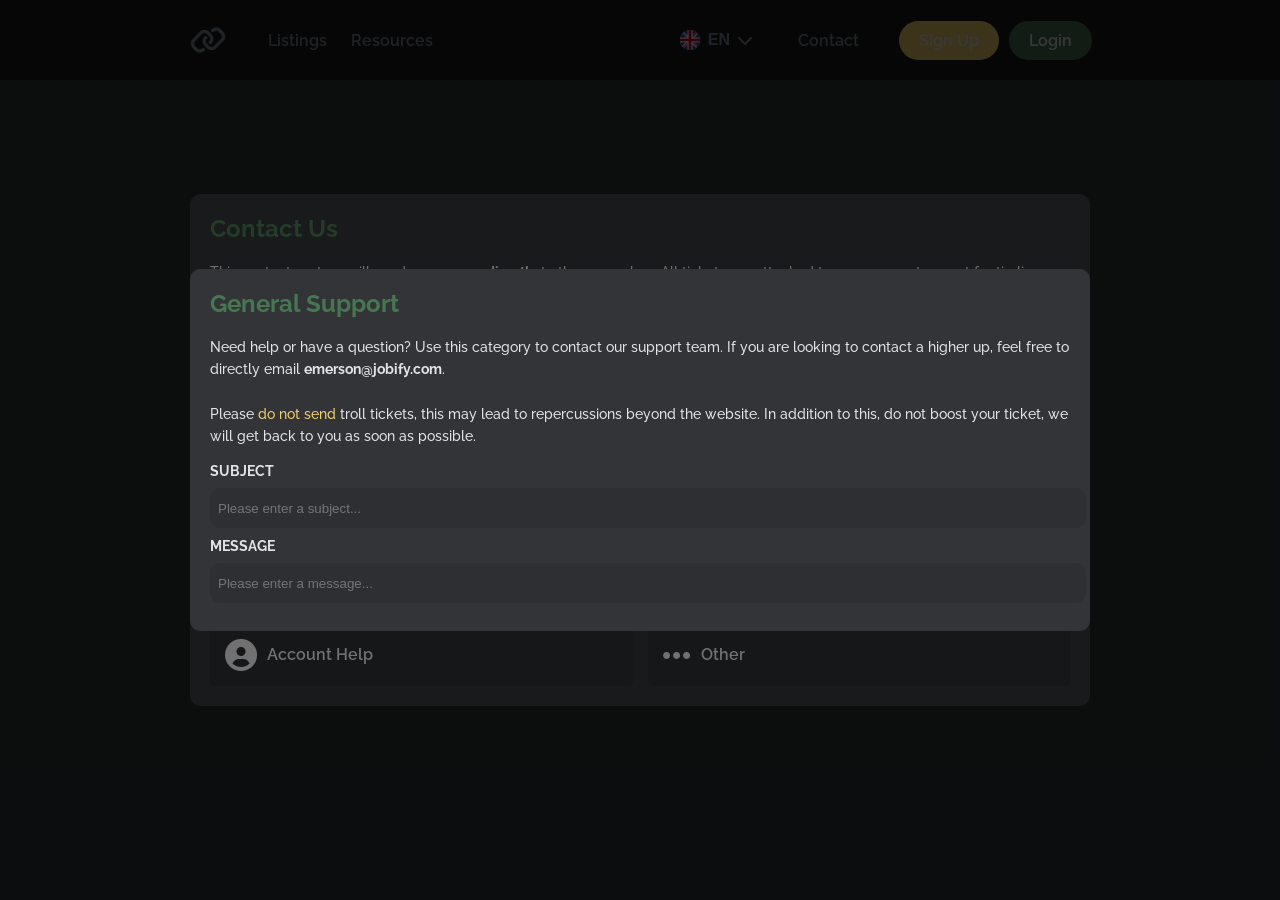
==== contact/index.html @ f9c880cd "2.4.25" ====
<!DOCTYPE html>
<html lang="en">
<head>
    <meta charset="UTF-8">
    <meta name="viewport" content="width=device-width, initial-scale=1.0">
    <title>Contact Options Modal</title>
    <link rel="stylesheet" href="style.css">
    <!-- Font Awesome CDN for icons -->
    <link rel="stylesheet" href="https://cdnjs.cloudflare.com/ajax/libs/font-awesome/6.0.0-beta3/css/all.min.css">
    <link rel="preconnect" href="https://fonts.googleapis.com">
    <link rel="preconnect" href="https://fonts.gstatic.com" crossorigin>
    <link href="https://fonts.googleapis.com/css2?family=Montserrat:ital,wght@0,100..900;1,100..900&family=Raleway:ital,wght@0,100..900;1,100..900&display=swap" rel="stylesheet">
</head>
<body>
    <!-- Header -->
    <header class="main-header">
        <div class="header-container">
            <div class="logo-group">
                <div class="logo">
                    <!-- Replace with your 40x40 SVG or logo -->
                    <svg xmlns="http://www.w3.org/2000/svg" width="40" height="40" viewBox="0 0 24 24" fill="none" stroke="#000000">
                        <path d="M9.16488 17.6505C8.92513 17.8743 8.73958 18.0241 8.54996 18.1336C7.62175 18.6695 6.47816 18.6695 5.54996 18.1336C5.20791 17.9361 4.87912 17.6073 4.22153 16.9498C3.56394 16.2922 3.23514 15.9634 3.03767 15.6213C2.50177 14.6931 2.50177 13.5495 3.03767 12.6213C3.23514 12.2793 3.56394 11.9505 4.22153 11.2929L7.04996 8.46448C7.70755 7.80689 8.03634 7.47809 8.37838 7.28062C9.30659 6.74472 10.4502 6.74472 11.3784 7.28061C11.7204 7.47809 12.0492 7.80689 12.7068 8.46448C13.3644 9.12207 13.6932 9.45086 13.8907 9.7929C14.4266 10.7211 14.4266 11.8647 13.8907 12.7929C13.7812 12.9825 13.6314 13.1681 13.4075 13.4078M10.5919 10.5922C10.368 10.8319 10.2182 11.0175 10.1087 11.2071C9.57284 12.1353 9.57284 13.2789 10.1087 14.2071C10.3062 14.5492 10.635 14.878 11.2926 15.5355C11.9502 16.1931 12.279 16.5219 12.621 16.7194C13.5492 17.2553 14.6928 17.2553 15.621 16.7194C15.9631 16.5219 16.2919 16.1931 16.9495 15.5355L19.7779 12.7071C20.4355 12.0495 20.7643 11.7207 20.9617 11.3787C21.4976 10.4505 21.4976 9.30689 20.9617 8.37869C20.7643 8.03665 20.4355 7.70785 19.7779 7.05026C19.1203 6.39267 18.7915 6.06388 18.4495 5.8664C17.5212 5.3305 16.3777 5.3305 15.4495 5.8664C15.2598 5.97588 15.0743 6.12571 14.8345 6.34955" stroke="#7e8e95" stroke-width="2" stroke-linecap="round"/>
                    </svg>
                </div>
                <nav class="nav-left">
                    <a href="#">Listings</a>
                    <a href="#">Resources</a>
                </nav>
            </div>
            <div class="action-group">
                <!-- Language Dropdown -->
                <div class="dropdown">
                    <button class="dropdown-btn" id="dropdownBtn">
                        <div class="dropdown-icon">
                            <div class="flag" style="background-color: #7e8e95;">
                                <svg width="20" height="20" viewBox="0 0 24 24" fill="none" xmlns="http://www.w3.org/2000/svg" class="w-5"><path d="M12 24c6.627 0 12-5.373 12-12S18.627 0 12 0 0 5.373 0 12s5.373 12 12 12z" fill="#F0F0F0"></path><path d="M2.48 4.694A11.956 11.956 0 00.413 8.87h6.243L2.48 4.694zM23.586 8.87a11.957 11.957 0 00-2.067-4.176L17.344 8.87h6.242zM.413 15.13a11.958 11.958 0 002.067 4.176l4.176-4.176H.413zM19.305 2.48A11.957 11.957 0 0015.13.414v6.243l4.175-4.175zM4.694 21.52a11.957 11.957 0 004.175 2.067v-6.243l-4.175 4.175zM8.87.413a11.957 11.957 0 00-4.176 2.068l4.175 4.175V.413zM15.13 23.587a11.96 11.96 0 004.175-2.068l-4.175-4.175v6.242zM17.344 15.13l4.175 4.176a11.957 11.957 0 002.067-4.176h-6.242z" fill="#0052B4"></path><path d="M23.898 10.435H13.565V.102a12.12 12.12 0 00-3.13 0v10.333H.102a12.12 12.12 0 000 3.13h10.333v10.333a12.12 12.12 0 003.13 0V13.565h10.333a12.12 12.12 0 000-3.13z" fill="#D80027"></path><path d="M15.13 15.13l5.355 5.355c.247-.246.481-.503.706-.77l-4.585-4.585H15.13zM8.87 15.13l-5.355 5.355c.246.247.503.482.77.706l4.585-4.585V15.13zM8.87 8.87L3.513 3.515c-.246.246-.48.503-.705.77L7.394 8.87h1.475zM15.13 8.87l5.355-5.355a11.996 11.996 0 00-.77-.706L15.13 7.394V8.87z" fill="#D80027"></path></svg>
                            </div>
                            <span style="margin-right: 8px;">EN</span>
                            <i class="fas fa-chevron-down"></i>
                        </div>
                    </button>
                    <div class="dropdown-content" id="dropdownMenu">
                        <div class="dropdown-item"><div class="flag" style="background-color: #7e8e95;">
                            <svg width="20" height="20" viewBox="0 0 24 24" fill="none" xmlns="http://www.w3.org/2000/svg" class="w-5"><path d="M12 24c6.627 0 12-5.373 12-12S18.627 0 12 0 0 5.373 0 12s5.373 12 12 12z" fill="#F0F0F0"></path><path d="M2.48 4.694A11.956 11.956 0 00.413 8.87h6.243L2.48 4.694zM23.586 8.87a11.957 11.957 0 00-2.067-4.176L17.344 8.87h6.242zM.413 15.13a11.958 11.958 0 002.067 4.176l4.176-4.176H.413zM19.305 2.48A11.957 11.957 0 0015.13.414v6.243l4.175-4.175zM4.694 21.52a11.957 11.957 0 004.175 2.067v-6.243l-4.175 4.175zM8.87.413a11.957 11.957 0 00-4.176 2.068l4.175 4.175V.413zM15.13 23.587a11.96 11.96 0 004.175-2.068l-4.175-4.175v6.242zM17.344 15.13l4.175 4.176a11.957 11.957 0 002.067-4.176h-6.242z" fill="#0052B4"></path><path d="M23.898 10.435H13.565V.102a12.12 12.12 0 00-3.13 0v10.333H.102a12.12 12.12 0 000 3.13h10.333v10.333a12.12 12.12 0 003.13 0V13.565h10.333a12.12 12.12 0 000-3.13z" fill="#D80027"></path><path d="M15.13 15.13l5.355 5.355c.247-.246.481-.503.706-.77l-4.585-4.585H15.13zM8.87 15.13l-5.355 5.355c.246.247.503.482.77.706l4.585-4.585V15.13zM8.87 8.87L3.513 3.515c-.246.246-.48.503-.705.77L7.394 8.87h1.475zM15.13 8.87l5.355-5.355a11.996 11.996 0 00-.77-.706L15.13 7.394V8.87z" fill="#D80027"></path></svg>
                        </div> English</div>
                        <div class="dropdown-item"><div class="flag" style="background-color: #f4a300;">
                            <svg width="20" height="20" viewBox="0 0 24 24" fill="none" xmlns="http://www.w3.org/2000/svg" class="w-5"><path d="M12 24c6.627 0 12-5.373 12-12S18.627 0 12 0 0 5.373 0 12s5.373 12 12 12z" fill="#F0F0F0"></path><path d="M24 12c0-5.16-3.257-9.558-7.826-11.254v22.508C20.744 21.558 24 17.159 24 12z" fill="#D80027"></path><path d="M0 12c0 5.16 3.257 9.558 7.826 11.254V.746C3.256 2.442 0 6.84 0 12z" fill="#0052B4"></path></svg>
                        </div> Français</div>
                        <div class="dropdown-item"><div class="flag" style="background-color: #d93c3c;">
                            <svg width="20" height="20" viewBox="0 0 24 24" fill="none" xmlns="http://www.w3.org/2000/svg" class="w-5"><path d="M0 12c0 1.468.264 2.874.746 4.174L12 17.217l11.254-1.043c.482-1.3.746-2.706.746-4.174 0-1.468-.264-2.874-.746-4.174L12 6.783.746 7.826A11.974 11.974 0 000 12z" fill="#FFDA44"></path><path d="M23.254 7.826C21.558 3.256 17.16 0 12 0 6.84 0 2.442 3.257.747 7.826h22.507zM.747 16.174C2.442 20.744 6.84 24 12 24c5.16 0 9.558-3.256 11.254-7.826H.747z" fill="#D80027"></path></svg>
                        </div> Español</div>
                        <div class="dropdown-item"><div class="flag" style="background-color: #7f9e3f;">
                            <svg width="20" height="20" viewBox="0 0 24 24" fill="none" xmlns="http://www.w3.org/2000/svg" class="w-5"><path d="M.747 16.174C2.442 20.744 6.84 24 12 24c5.16 0 9.558-3.256 11.254-7.826L12 15.13.747 16.174z" fill="#FFDA44"></path><path d="M12 0C6.84 0 2.442 3.256.747 7.826L12 8.87l11.254-1.044C21.558 3.256 17.16 0 12 0z" fill="#000"></path><path d="M.746 7.826A11.974 11.974 0 000 12c0 1.468.264 2.874.746 4.174h22.508c.482-1.3.746-2.706.746-4.174 0-1.468-.264-2.874-.746-4.174H.746z" fill="#D80027"></path></svg>
                        </div> Deutsch</div>
                        <div class="dropdown-item"><div class="flag" style="background-color: #3f7f7f;">
                            <svg width="20" height="20" viewBox="0 0 24 24" fill="none" xmlns="http://www.w3.org/2000/svg" class="w-5"><path d="M12 24c6.627 0 12-5.373 12-12S18.627 0 12 0 0 5.373 0 12s5.373 12 12 12z" fill="#D80027"></path><path d="M11.509 9.806l.984 1.357 1.595-.518-.986 1.356.984 1.357-1.594-.52-.986 1.356.001-1.676L9.913 12l1.595-.517V9.806z" fill="#F0F0F0"></path><path d="M8.822 15.391a3.391 3.391 0 111.613-6.375 4.174 4.174 0 100 5.967c-.48.26-1.03.408-1.614.408z" fill="#F0F0F0"></path></svg>
                        </div> Türkçe</div>
                        <div class="dropdown-item"><div class="flag" style="background-color: #7f3f7f;">
                            <svg width="20" height="20" viewBox="0 0 24 24" fill="none" xmlns="http://www.w3.org/2000/svg" class="w-5"><path d="M12 24c6.627 0 12-5.373 12-12S18.627 0 12 0 0 5.373 0 12s5.373 12 12 12z" fill="#6DA544"></path><path d="M6.783 14.348c0 .864.7 1.565 1.565 1.565h4.696c0 .72.583 1.304 1.304 1.304h1.565c.72 0 1.305-.584 1.305-1.304v-1.565H6.783zM17.348 6.783v3.652c0 .575-.468 1.043-1.044 1.043v1.565a2.612 2.612 0 002.609-2.608V6.783h-1.565zM6.13 10.436c0 .575-.468 1.043-1.043 1.043v1.565a2.612 2.612 0 002.609-2.608V6.783H6.13v3.653z" fill="#F0F0F0"></path><path d="M16.565 6.783H15v3.652h1.565V6.783zM12.652 8.87a.261.261 0 01-.522 0V6.781h-1.565V8.87a.261.261 0 01-.522 0V6.782H8.478V8.87c0 1.007.82 1.827 1.826 1.827.388 0 .748-.122 1.044-.33a1.816 1.816 0 001.273.315c-.11.456-.522.797-1.013.797v1.565a2.612 2.612 0 002.61-2.608V6.782h-1.566V8.87z" fill="#F0F0F0"></path><path d="M10.826 11.478H8.478v1.565h2.348v-1.565z" fill="#F0F0F0"></path></svg>
                        </div> العربية</div>
                        <div class="dropdown-item"><div class="flag" style="background-color: #3f7f3f;">
                            <svg width="20" height="20" viewBox="0 0 211 211" version="1.1" xmlns="http://www.w3.org/2000/svg" class="w-5"><g id="Page-1" stroke="none" stroke-width="1" fill="none" fill-rule="evenodd"><g id="Group" fill-rule="nonzero"><circle id="Oval" fill="#00C85F" cx="105.5" cy="105.5" r="105.5"></circle><path d="M101.455891,43.2218395 L11.6232391,102.973933 C9.4589203,104.413937 9.4589203,107.586888 11.6232391,109.026479 L101.455891,168.77816 C103.904739,170.40728 107.095261,170.40728 109.544109,168.77816 L199.376761,109.026479 C201.54108,107.586476 201.54108,104.413524 199.376761,102.973933 L109.544109,43.2218395 C107.095261,41.5927202 103.904739,41.5927202 101.455891,43.2218395 Z" id="Path" fill="#FFF046"></path><circle id="Oval" fill="#4B82E1" cx="105.5" cy="105.5" r="43.5"></circle><path d="M67.6205222,83.0610943 C66.186038,85.4179381 64.9735476,87.9163823 64,90.5378497 C84.3411501,89.156935 116.983312,92.7749729 145.64695,122 C146.668865,119.460686 147.467546,116.810733 148,114.061701 C119.948188,87.1959948 88.7959054,82.3716691 67.6205222,83.0610943 Z" id="Path" fill="#FFFFFF"></path></g></g></svg>
                        </div> Português</div>
                        <div class="dropdown-item"><div class="flag" style="background-color: #003f7f;">
                            <svg width="20" height="20" viewBox="0 0 24 24" fill="none" xmlns="http://www.w3.org/2000/svg" class="w-5"><path d="M24 12c0 6.627-5.373 12-12 12S0 18.627 0 12L12 0c6.627 0 12 5.373 12 12z" fill="#D80027"></path><path d="M12 12V0C5.373 0 0 5.373 0 12h12z" fill="#0052B4"></path><path d="M10.435 7.023l-1.466.69.78 1.419-1.59-.305-.202 1.608-1.109-1.183-1.108 1.183-.202-1.608-1.591.305.78-1.42-1.465-.69 1.465-.688-.78-1.42 1.591.305.202-1.608 1.108 1.182 1.109-1.182.201 1.608 1.592-.305-.78 1.42 1.465.689z" fill="#F0F0F0"></path><path d="M6.848 9.256a2.234 2.234 0 100-4.467 2.234 2.234 0 000 4.467z" fill="#0052B4"></path><path d="M6.848 8.213c-.656 0-1.19-.534-1.19-1.19 0-.656.534-1.19 1.19-1.19.657 0 1.19.534 1.19 1.19 0 .656-.533 1.19-1.19 1.19z" fill="#F0F0F0"></path></svg>
                        </div> 繁體中文</div>
                        <div class="dropdown-item"><div class="flag" style="background-color: #7f003f;">
                            <svg width="20" height="20" viewBox="0 0 24 24" fill="none" xmlns="http://www.w3.org/2000/svg" class="w-5"><path d="M12 24c6.627 0 12-5.373 12-12S18.627 0 12 0 0 5.373 0 12s5.373 12 12 12z" fill="#F0F0F0"></path><path d="M23.254 16.174c.482-1.3.746-2.706.746-4.174 0-1.468-.264-2.874-.746-4.174H.746A11.974 11.974 0 000 12c0 1.468.264 2.874.746 4.174L12 17.217l11.254-1.043z" fill="#0052B4"></path><path d="M12 24c5.16 0 9.558-3.256 11.254-7.826H.747C2.442 20.744 6.84 24 12 24z" fill="#D80027"></path></svg>
                        </div> Русский</div>
                    </div>
                </div>
                <a href="#" id="openModalBtn" class="contact-link">Contact</a>
                <div class="nav-right">
                    <button class="pill-button sign-up">Sign Up</button>
                    <button class="pill-button log-in">Login</button>
                </div>
            </div>
        </div>
    </header>

    <!-- Modal -->
    <div id="myModal" class="modal">
        <div class="modal-content">
            <h2>Contact Us</h2>
            <p class="modal-description">
                This contact system will send a message <strong>directly</strong> to the counselors. All tickets are attached to your account except for tip lines when the anonymous option is selected.
                <br><br>
                Please <span class="red-text">do not send</span> troll tickets, this may lead to repercussions beyond the website. In addition to this, do not boost your ticket, we will get back to you as soon as possible.
            </p>
            <div class="modal-buttons">
                <button><i class="fas fa-question-circle"></i> General Support</button>
                <button><i class="fas fa-calendar-check"></i> Arrange Meeting</button>
                <button><i class="fas fa-brain"></i> Mental Health Support</button>
                <button><i class="fas fa-heart"></i> Relationship Counseling</button>
                <button><i class="fas fa-user-secret"></i> Tip Line</button>
                <button><i class="fas fa-money-bill-wave"></i> Financial Guidance</button>
                <button><i class="fas fa-user-circle"></i> Account Help</button>
                <button><i class="fas fa-ellipsis"></i> Other</button>
            </div>
        </div>
    </div>

    <div id="generalSupport" class="modal">
        <div class="modal-content">
            <h2>General Support</h2>
            <p class="modal-description">
                Need help or have a question? Use this category to contact our support team. If you are looking to contact a higher up, feel free to directly email <strong>emerson@jobify.com</strong>.
                <br><br>
                Please <span class="red-text">do not send</span> troll tickets, this may lead to repercussions beyond the website. In addition to this, do not boost your ticket, we will get back to you as soon as possible.
            </p>
            <label>SUBJECT</label><br>
            <input type="text" placeholder="Please enter a subject...">
            <label>MESSAGE</label><br>
            <input type="text" placeholder="Please enter a message...">
        </div>
    </div>

    <script src="script.js"></script>
</body>
</html>
---- contact/style.css ----
/* General body styling */
body {
    font-family: 'Raleway', sans-serif;
    margin: 0;
    padding: 0;
    background-color: #323437; /* Background color for the page */
}

/* Header container styling */
.main-header {
    display: flex;
    justify-content: center;
    background-color: #191a1b;
    padding: 20px 0; /* Padding top and bottom 20px */
}

.header-container {
    display: flex;
    justify-content: space-between;
    align-items: center;
    width: 100%;
    max-width: 1280px; /* Ensures header does not exceed 1280px */
    margin-left: 148px;
    margin-right: 148px;
    padding-left: 40px;
    padding-right: 40px;
    gap: 40px; /* Gap between the grouped items */
}

/* Group for Logo, Listings, and Resources */
.logo-group {
    display: flex;
    align-items: center;
    gap: 40px; /* 40px gap between logo, listings, and resources */
}

/* Logo */
.logo {
    width: 40px;
    height: 40px;
}

/* Navigation links */
.nav-left a {
    color: #7e8e95;
    text-decoration: none;
    font-size: 16px;
    font-weight: 600;
    padding-right: 20px;
}

.nav-left a:hover {
    color: #89c07e;
}

/* Contact link (now looking like text) */
.contact-link {
    color: #7e8e95;
    text-decoration: none;
    font-size: 16px;
    font-weight: 600;
}

.contact-link:hover {
    color: #89c07e;
}

/* Action group for Contact and Sign Up/Login */
.action-group {
    display: flex;
    gap: 40px; /* 40px gap between contact and sign up/login buttons */
    align-items: center;
}

/* Navigation right buttons */
.nav-right {
    display: flex;
    gap: 10px;
}

.pill-button {
    background-color: #2c2e31;
    color: #e3e3e5;
    padding: 10px 20px;
    border: none;
    border-radius: 25px; /* Pill button shape */
    cursor: pointer;
    font-size: 16px;
    font-family: 'Raleway', sans-serif;
    font-weight: 600;
    transition: background-color 0.3s ease, color 0.3s ease;
}

.log-in{
    background-color: #467750;
    color: #e0e8e2
}

.log-in:hover {
    background-color: #e0e8e2;
    color: #467750
}

.sign-up{
    background-color: #f0cd6e;
    color: #e0e8e2
}

.sign-up:hover{
    background-color: #e0e8e2;
    color: #f0cd6e
}

/* Modal Styles */
.modal {
    display: none; /* Modal is hidden by default */
    position: fixed;
    z-index: 1; /* Sit on top */
    left: 0;
    top: 0;
    width: 100%;
    height: 100%;
    background-color: rgba(0, 0, 0, 0.5); /* Dimmed background */
    transition: background-color 0.3s;
    display: flex;
    justify-content: center;
    align-items: center;
}

/* Modal content */
.modal-content {
    background-color: #323437;
    padding: 20px;
    border-radius: 10px;
    width: 900px;
    text-align: left;
    box-sizing: border-box;
}

/* Close button */
.close {
    color: #e3e3e5;
    float: right;
    font-size: 28px;
    font-weight: bold;
    cursor: pointer;
}

.close:hover,
.close:focus {
    color: #89c07e;
    text-decoration: none;
}

/* Modal description styling */
.modal h2 {
    color: #467750;
    margin-top: 0;
    margin-bottom: 18px;
}

.modal-description {
    color: #e3e3e5;
    font-size: 14px;
    line-height: 1.6;
    margin-top: 15px;
    font-weight: 500;
}

.modal-description strong {
    font-weight: 700;
}

.modal-description .red-text {
    color: #f0cd6e;
}

/* Modal button grid */
.modal-buttons {
    display: grid;
    grid-template-columns: 1fr 1fr;
    gap: 15px;
    margin-top: 20px;
}

.modal-buttons button {
    padding: 15px;
    font-size: 16px;
    display: flex;
    align-items: center;
    justify-content: flex-start;
    border: none;
    background-color: #2c2e31;
    color: #e3e3e5;
    border-radius: 5px;
    cursor: pointer;
    transition: background-color 0.3s ease, color 0.3s ease;
    font-family: 'Raleway', sans-serif;
    font-weight: 600;
}

.modal-buttons button i {
    margin-right: 10px;
    font-size: 32px;
}

.modal label {
    text-transform: uppercase;
    color: #e3e3e5;
    font-size: 14px;
    font-weight: 700;
}

.modal input {
    width: 100%;
    border: none;
    border-radius: 10px;
    height: 24px;
    background-color: #2d2f32;
    margin: 8px 0;
    padding: 8px;
    color: #e3e3e5
}

.modal-buttons button:hover {
    background-color: #e3e3e5;
    color: #2c2e31;
}

.modal-buttons button:hover i {
    color: #2c2e31;
}

/* Dropdown styles */
.dropdown {
    position: relative;
    display: inline-block;
}

.dropdown-btn {
    background-color: transparent;
    border: none;
    cursor: pointer;
    display: flex;
    align-items: center;
    color: #7e8e95;
    font-size: 16px;
    font-weight: 600;
    text-decoration: none;
}

.dropdown-icon {
    display: flex;
    align-items: center;
}

.flag {
    width: 20px;
    height: 20px;
    border-radius: 50%;
    margin-right: 8px;
}

.dropdown-content {
    display: none;
    position: absolute;
    top: 150%;
    background-color: #0c0d0d;
    min-width: 150px;
    z-index: 1;
    border-radius: 16px;
    padding: 8px
}

.dropdown-item {
    padding: 10px;
    cursor: pointer;
    display: flex;
    align-items: center;
    color: #7e8e95;
    font-size: 16px;
    font-weight: 600;
    border-radius: 8px;
}

.dropdown-item:hover {
    background-color: #2c2e31;
}

.dropdown-item .flag {
    margin-right: 10px;
}

.dropdown:hover .dropdown-content {
    display: block;
}
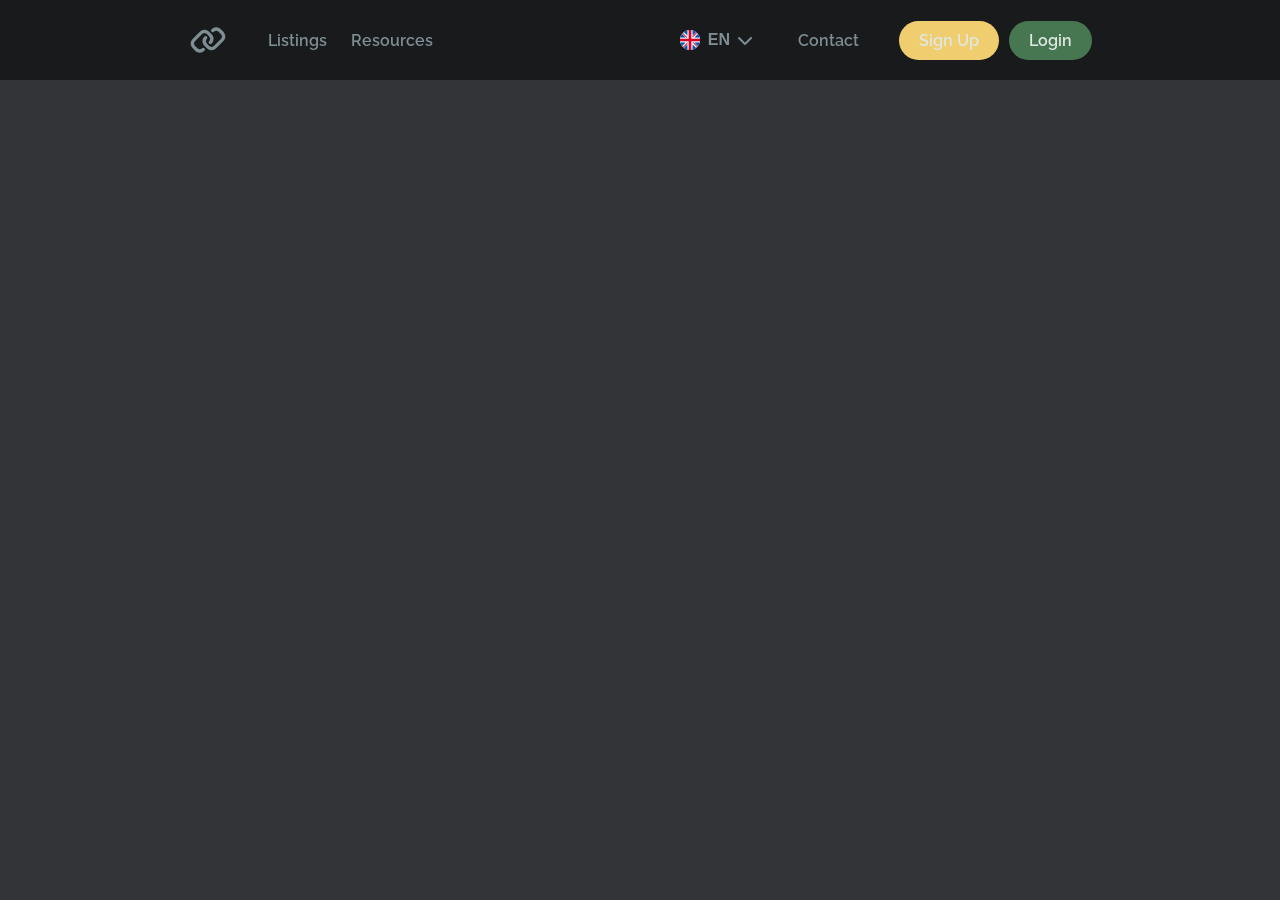
==== commit b41713df: "Testing contact modals" ====
--- a/contact/index.html
+++ b/contact/index.html
@@ -69,7 +69,7 @@
                         </div> Русский</div>
                     </div>
                 </div>
-                <a href="#" id="openModalBtn" class="contact-link">Contact</a>
+                <a href="/" id="openModalBtn" class="contact-link">Contact</a>
                 <div class="nav-right">
                     <button class="pill-button sign-up">Sign Up</button>
                     <button class="pill-button log-in">Login</button>
--- a/contact/style.css
+++ b/contact/style.css
@@ -113,7 +113,7 @@
 
 /* Modal Styles */
 .modal {
-    display: none; /* Modal is hidden by default */
+    display: none!important; /* Modal is hidden by default */
     position: fixed;
     z-index: 1; /* Sit on top */
     left: 0;
